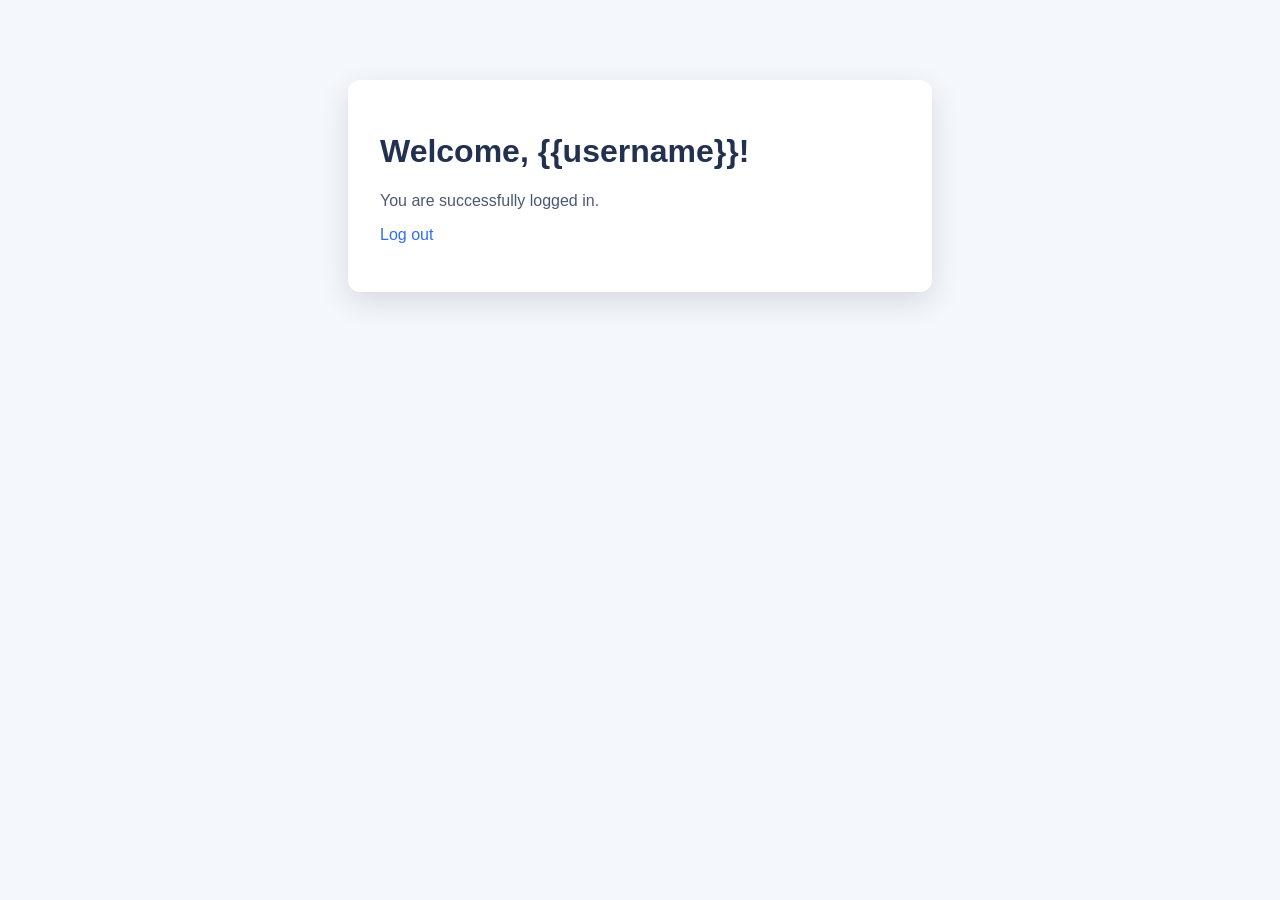
==== templates/dashboard.html @ 3b418dd4 "new login page" ====
<!DOCTYPE html>
<html lang="en">
<head>
  <meta charset="UTF-8" />
  <meta name="viewport" content="width=device-width, initial-scale=1.0" />
  <title>Dashboard</title>
  <style>
    body { font-family: Arial, sans-serif; background: #f4f7fb; margin: 0; padding: 0; }
    .card { max-width: 520px; margin: 80px auto; background: white; padding: 32px; border-radius: 12px; box-shadow: 0 10px 30px rgba(0,0,0,0.12); }
    h1 { color: #22314f; }
    p { color: #4b5873; }
    a { color: #2f6fed; text-decoration: none; }
  </style>
</head>
<body>
  <div class="card">
    <h1>Welcome, {{username}}!</h1>
    <p>You are successfully logged in.</p>
    <p><a href="/logout">Log out</a></p>
  </div>
</body>
</html>
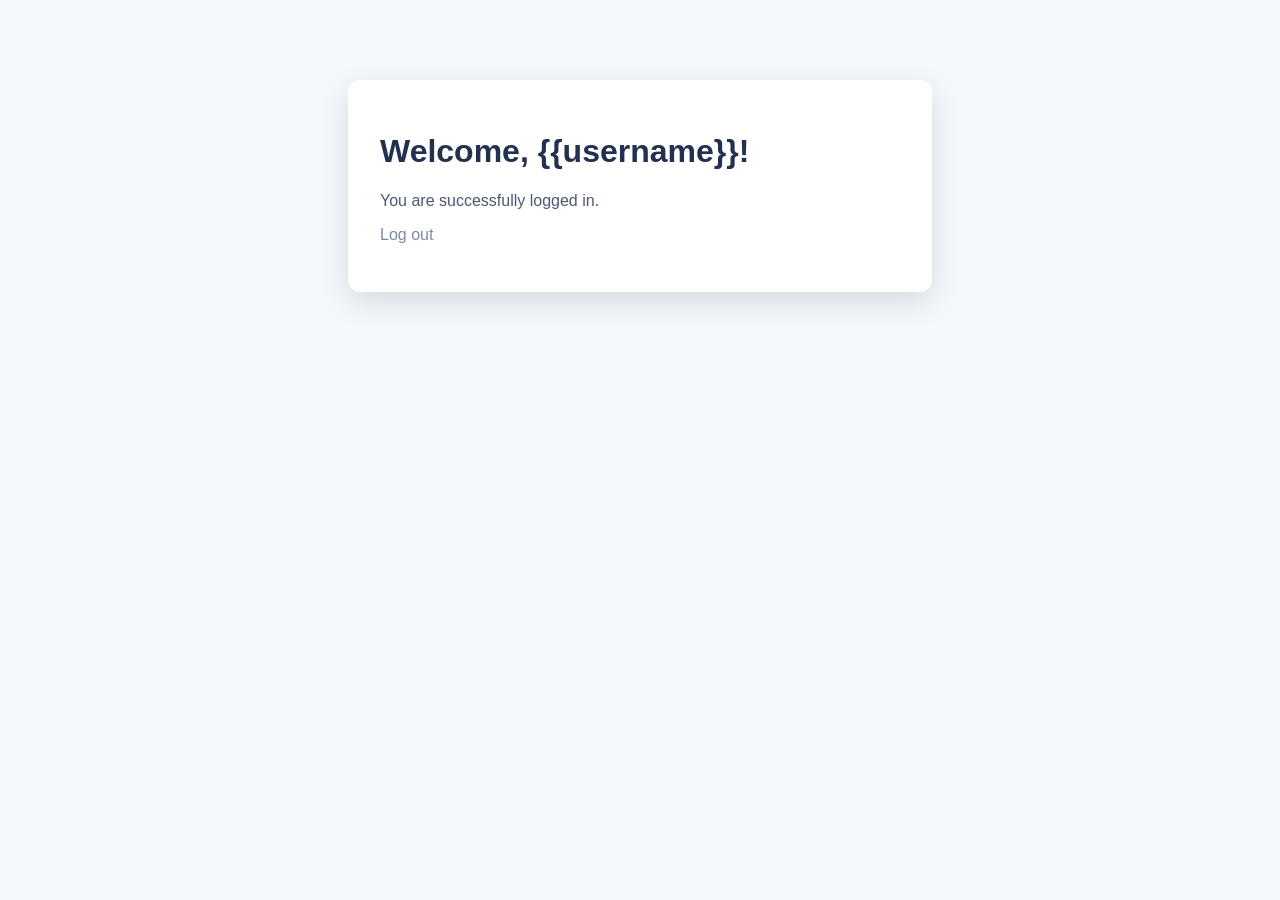
==== commit ad7aa750: "color change" ====
--- a/templates/dashboard.html
+++ b/templates/dashboard.html
@@ -9,7 +9,7 @@
     .card { max-width: 520px; margin: 80px auto; background: white; padding: 32px; border-radius: 12px; box-shadow: 0 10px 30px rgba(0,0,0,0.12); }
     h1 { color: #22314f; }
     p { color: #4b5873; }
-    a { color: #2f6fed; text-decoration: none; }
+    a { color: #7d8aa4; text-decoration: none; }
   </style>
 </head>
 <body>
